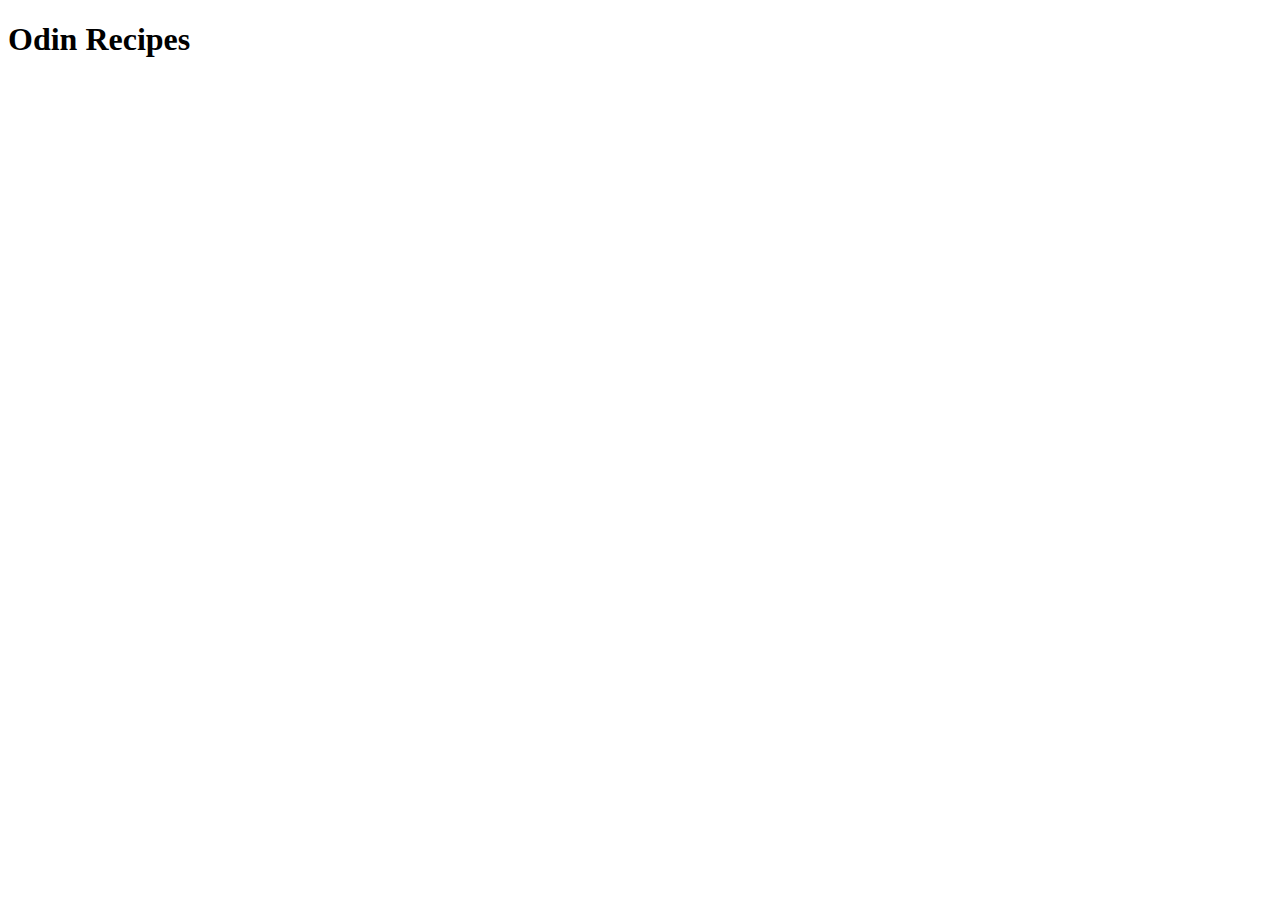
==== index.html @ fe3ceeec "two iterations completed" ====
<!DOCTYPE html>
<html lang="en">
    <head>
        <meta charset-"UTF-8">
        <title>intro</title>
        <body>
            <h1>
                Odin Recipes
            </h1>
        </body>
    </head>
</html>
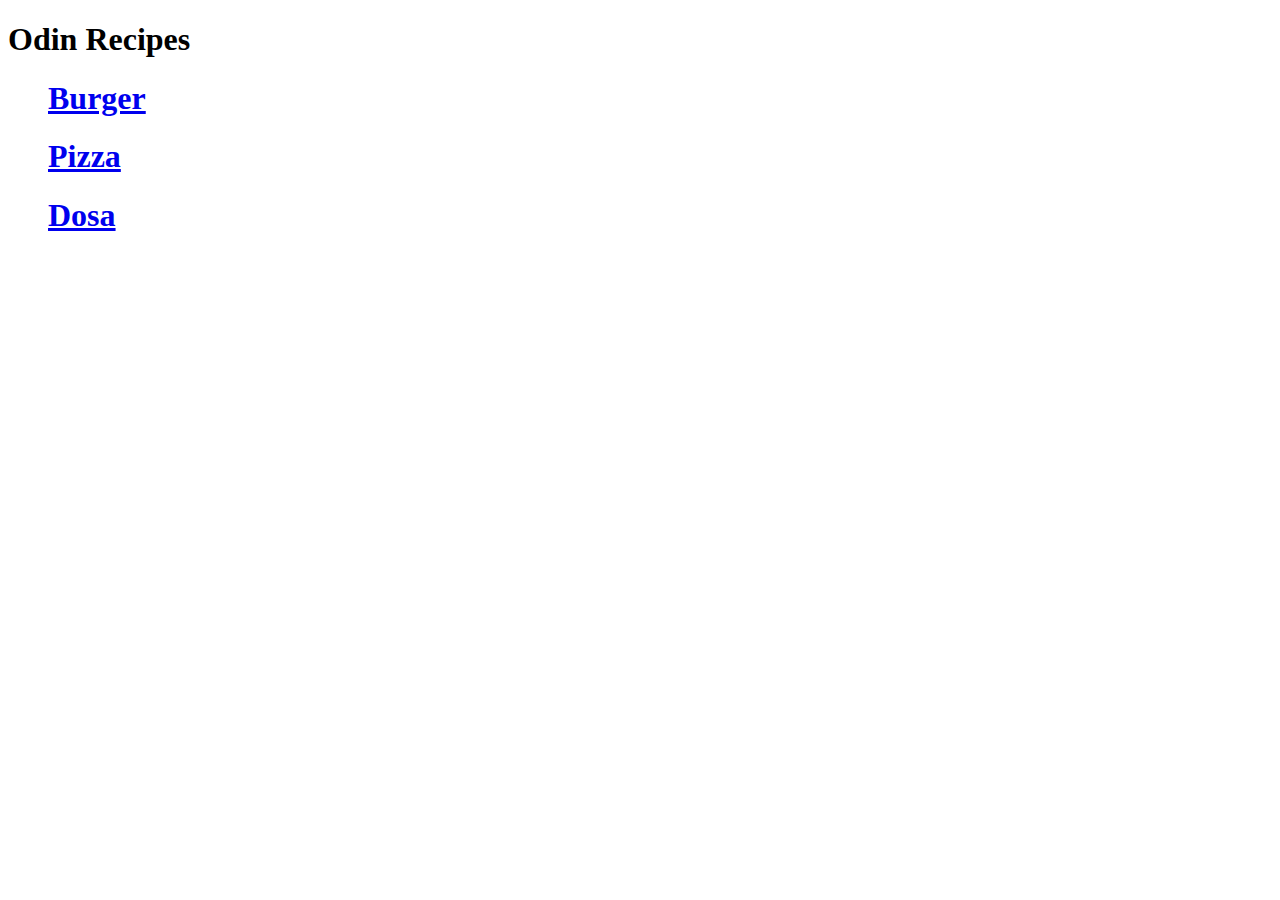
==== commit 61594fc4: "Update index.html" ====
--- a/index.html
+++ b/index.html
@@ -5,8 +5,12 @@
         <title>intro</title>
         <body>
             <h1>
-                Odin Recipes
-            </h1>
+                Odin Recipes</h1>
+                <ul>
+                <h1><a href ="recipes/burger.html">Burger</a></h1>
+                <h1><a href ="recipes/pizza.html">Pizza</a></h1>
+                <h1><a href ="recipes/dosa.html">Dosa</a></h1>
+                </ul>
         </body>
     </head>
-</html>+</html>
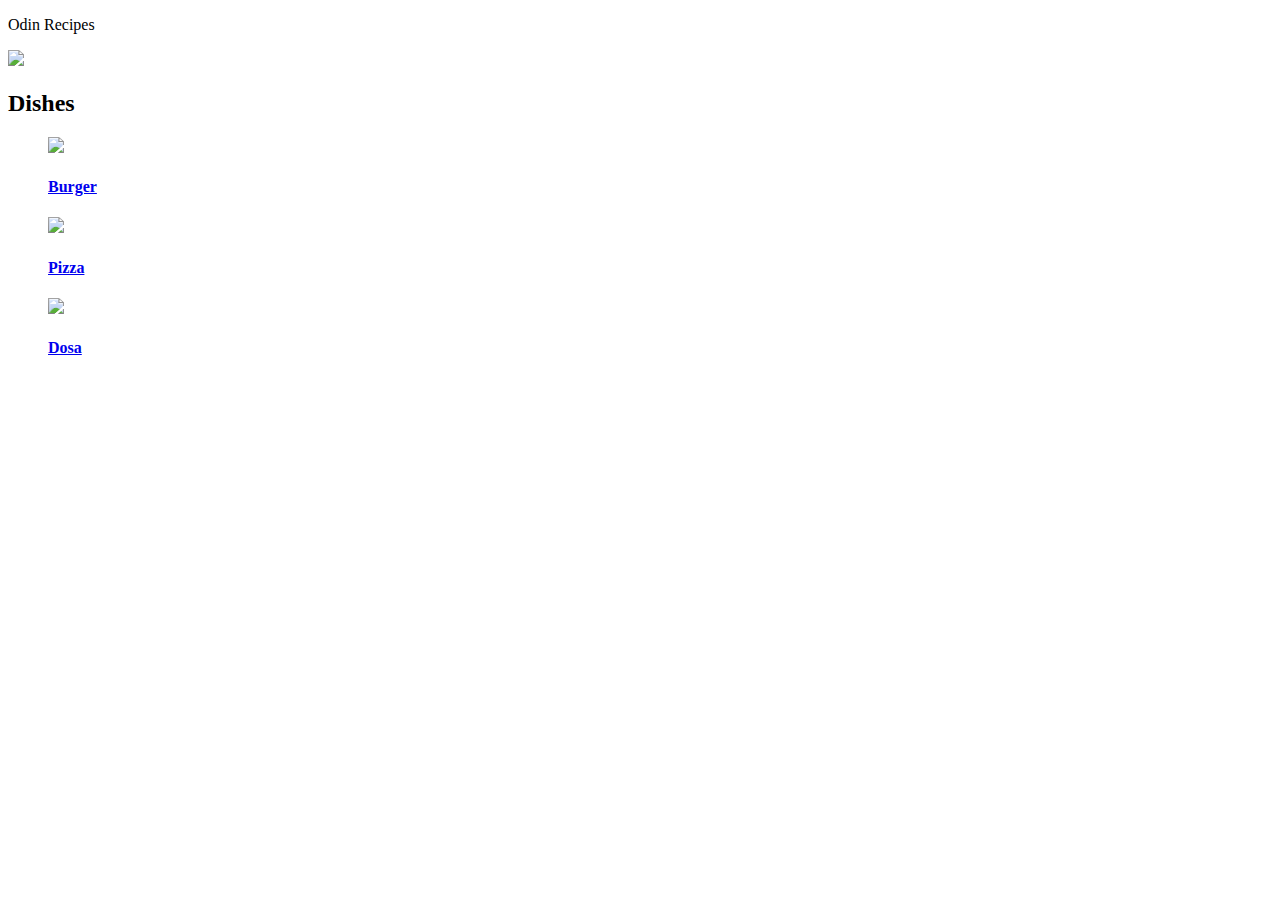
==== commit 11313ba7: "Update index.html" ====
--- a/index.html
+++ b/index.html
@@ -1,16 +1,23 @@
 <!DOCTYPE html>
 <html lang="en">
     <head>
-        <meta charset-"UTF-8">
+        <link rel="stylesheet" href="indstyle.css">
+        <meta charset="UTF-8">
         <title>intro</title>
         <body>
-            <h1>
-                Odin Recipes</h1>
+            <p class="heading">Odin Recipes</p>
+            <img src="cooking1.jpg" id="front-image">
+            <h2 class="dish">Dishes</h2>
+            <div class="items">
                 <ul>
-                <h1><a href ="recipes/burger.html">Burger</a></h1>
-                <h1><a href ="recipes/pizza.html">Pizza</a></h1>
-                <h1><a href ="recipes/dosa.html">Dosa</a></h1>
+                <img src="nic.jpeg" class="burimg">
+                <h4><a href ="recipes/burger.html">Burger</a></h4>
+                <img src="images.jpeg" class="pizzimg">
+                <h4><a href ="recipes/pizza.html">Pizza</a></h4>
+                <img src="dosa.jpeg" class="dosaimg">
+                <h4><a href ="recipes/dosa.html">Dosa</a></h4>
                 </ul>
+            </div>    
         </body>
     </head>
 </html>
